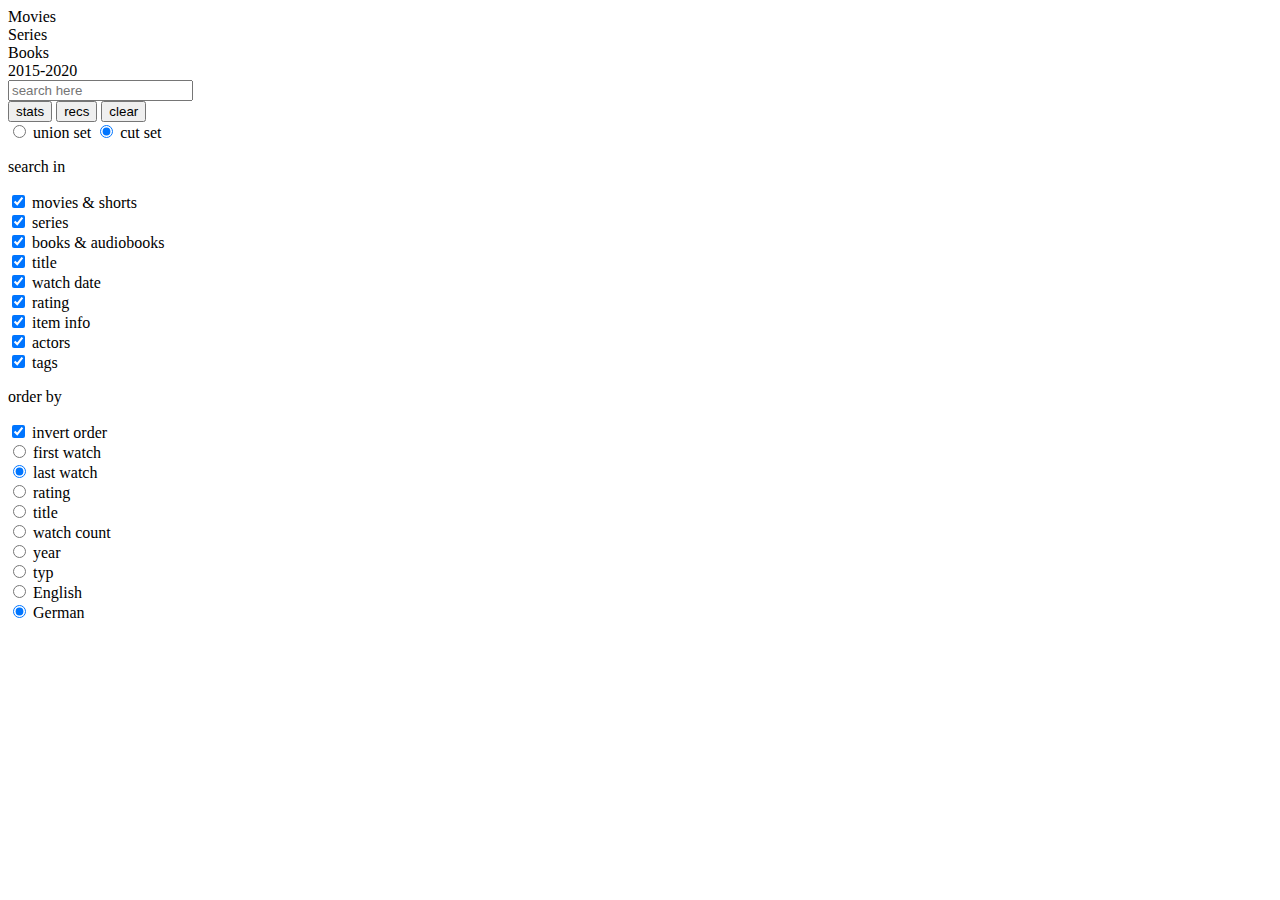
==== media/index.html @ c20b6ad8 "Create index.html" ====
<!DOCTYPE html>
<html lang="de">
  <head>
		<meta http-equiv="content-type" content="text/html; charset=UTF-8">
		<title id="title">Media</title>
		<link rel="shortcut icon" type="image" href="https://64.media.tumblr.com/4f813b56fb51059359e859b2096218f7/94b15482565b3989-40/s250x400/d43c19dd70f554c70f9daf3556b24003dac84c37.png">	  <link rel="stylesheet" href="style.css">
  </head>
	
	<body>
	    <sidebar>
	        <div id="sidebarcontent">
	            <div id="thetitle">
	                Movies
	                <br>
	                Series
	                <br>
	                Books
	            </div>
                <div id="subtitle">
                    <a title="I started this list on the 30th of July 2015">
                        2015-2020
                    </a>
                </div>
                
                <div id="searchTools">
                    <input type="text" id="searchBox" placeholder="search here" onkeyup="typing()" title="separate terms with comma"/>
                    <br>
                    <button id="statsButton" onclick="statsButton()" title="statistics of current search">
                        stats
                    </button>
                    <button id="recommendButton" onclick="recsButton()" title="recommendations of current search">
                        recs
                    </button>
                    <button id="clearButton" onclick="clearSearch()" title="clear search">
                        clear
                    </button>
                    <div id="resultCount"></div>
                    <div id="suggestionsOuter">
                        <div id="suggestions"></div>
                    </div>
                </div>
                
                <div id="searchCheck">
                    <input type="radio" id="searchAdd" name="addSub" onclick="search()"/>
                    <label for="searchAdd" title="any search term matches">
                        union set
                    </label>
                    <input type="radio" id="searchSub" name="addSub" onclick="search()" checked/>
                    <label for="searchSub" title="all search terms match">
                        cut set
                    </label>
                    <p>
                        search in
                    </p>
                    <input type="checkbox" id="checkMovies" checked onclick="search()"/>
                    <label for="checkMovies">
                        movies & shorts
                    </label>
                    <br>
                    <input type="checkbox" id="checkSeries" checked onclick="search()"/>
                    <label for="checkSeries">
                        series
                    </label>
                    <br>
                    <input type="checkbox" id="checkBooks" checked onclick="search()"/>
                    <label for="checkBooks">
                        books & audiobooks
                    </label>
                    <br>
                    <input type="checkbox" id="checkTitle" checked onclick="search()"/>
                    <label for="checkTitle">
                        title
                    </label>
                    <br>
                    <input type="checkbox" id="checkDate" checked onclick="search()"/>
                    <label for="checkDate" title="(MMM YYYY)">
                        watch date
                    </label>
                    <br>
                    <input type="checkbox" id="checkRating" checked onclick="search()"/>
                    <label for="checkRating" title="(0 - 10)">
                        rating
                    </label>
                    <br>
                    <input type="checkbox" id="checkInfo" checked onclick="search()"/>
                    <label for="checkInfo" title="year, genre, director, author">
                        item info
                    </label>
                    <br>
                    <input type="checkbox" id="checkActors" checked onclick="search()"/>
                    <label for="checkActors">
                        actors
                    </label>
                    <br>
                    <input type="checkbox" id="checkTags" checked onclick="search()"/>
                    <label for="checkTags">
                        tags
                    </label>
                </div>
                
                <div id="sortRadio">
                    <p>
                        order by
                    </p>
                    <input type="checkbox" id="sortInvert" onclick="sort()" checked/>
                    <label for="sortInvert">
                        invert order
                    </label>
                    <br>
                    <input type="radio" name="sort" id="radioDateFirst" onclick="sort()"/>
                    <label for="radioDateFirst" title="oldest to newest">
                        first watch
                    </label>
                    <br>
                    <input type="radio" name="sort" id="radioDateLast" onclick="sort()" checked/>
                    <label for="radioDateLast" title="oldest to newest">
                        last watch
                    </label>
                    <br>
                    <input type="radio" name="sort" id="radioRating" onclick="sort()"/>
                    <label for="radioRating" title="lowest to highest">
                        rating
                    </label>
                    <br>
                    <input type="radio" name="sort" id="radioTitle" onclick="sort()"/>
                    <label for="radioTitle" title="A to Z">
                        title
                    </label>
                    <br>
                    <input type="radio" name="sort" id="radioCount" onclick="sort()"/>
                    <label for="radioCount" title="lowest to highest">
                        watch count
                    </label>
                    <br>
                    <input type="radio" name="sort" id="radioYear" onclick="sort()"/>
                    <label for="radioYear" title="oldest to newest">
                        year
                    </label>
                    <br>
                    <input type="radio" name="sort" id="radioTyp" onclick="sort()"/>
                    <label for="radioTyp" title="books, movies, series, shorts">
                        typ
                    </label>
                </div>
                
                <div id="languageSelect">
                    <input type="radio" name="language" id="radioEnglish" onclick="search()"/>
                    <label for="radioEnglish">
                        English
                    </label>
                    <br>
                    <input type="radio" name="language" id="radioGerman" checked onclick="search()"/>
                    <label for="radioGerman">
                        German
                    </label>
                </div>
	        </div>
	    </sidebar>
	    <main-frame></main-frame>
	</body>
	
	<script>
	</script>
</html>
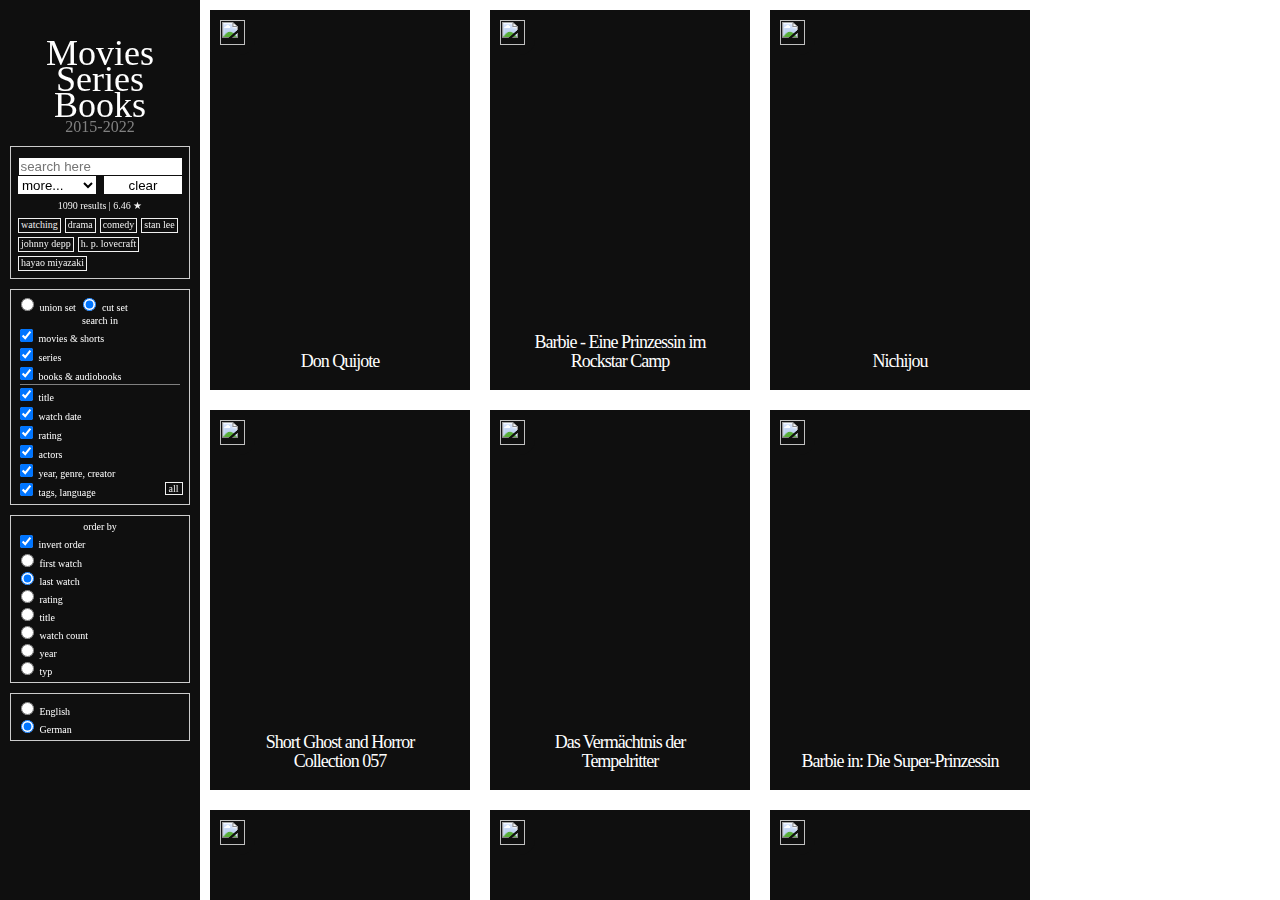
==== commit c0af1852: "Update index.html" ====
--- a/media/index.html
+++ b/media/index.html
@@ -1,9 +1,12 @@
 <!DOCTYPE html>
 <html lang="de">
   <head>
-		<meta http-equiv="content-type" content="text/html; charset=UTF-8">
-		<title id="title">Media</title>
-		<link rel="shortcut icon" type="image" href="https://64.media.tumblr.com/4f813b56fb51059359e859b2096218f7/94b15482565b3989-40/s250x400/d43c19dd70f554c70f9daf3556b24003dac84c37.png">	  <link rel="stylesheet" href="style.css">
+      <meta http-equiv="content-type" content="text/html; charset=UTF-8">
+      <title id="title">Media</title>
+      <link rel="shortcut icon" type="image" href="https://64.media.tumblr.com/4f813b56fb51059359e859b2096218f7/94b15482565b3989-40/s250x400/d43c19dd70f554c70f9daf3556b24003dac84c37.png">	  
+      <link rel="stylesheet" href="style.css">
+      <script type="text/javascript" src="database.js"></script>
+      <script type="text/javascript" src="logic.js"></script>
   </head>
 	
 	<body>
@@ -18,19 +21,23 @@
 	            </div>
                 <div id="subtitle">
                     <a title="I started this list on the 30th of July 2015">
-                        2015-2020
+                        2015-2022
                     </a>
                 </div>
                 
                 <div id="searchTools">
-                    <input type="text" id="searchBox" placeholder="search here" onkeyup="typing()" title="separate terms with comma"/>
+                    <input type="text" id="searchBox" placeholder="search here" onkeyup="typing()" onclick="displaySuggestions()" title="separate terms with comma"/>
                     <br>
-                    <button id="statsButton" onclick="statsButton()" title="statistics of current search">
-                        stats
-                    </button>
-                    <button id="recommendButton" onclick="recsButton()" title="recommendations of current search">
-                        recs
-                    </button>
+                    <select name="more" id="selectMore" onchange="selectTrigger()">
+                        <option value="more" disabled selected style="display:none;">more...</option>
+                        <option value="covers">covers</option>
+                        <option value="stats" title="statistics of current search">statistics</option>
+							 
+							 
+                        <option value="recs" title="recommendations of current search">recommendations</option>
+                        <option value="comp">compare tags</option>
+                        <option value="save">save search in URL</option>
+                    </select>
                     <button id="clearButton" onclick="clearSearch()" title="clear search">
                         clear
                     </button>
@@ -52,50 +59,52 @@
                     <p>
                         search in
                     </p>
-                    <input type="checkbox" id="checkMovies" checked onclick="search()"/>
+                    <input type="checkbox" id="checkMovies" checked onclick="search()" ondblclick="allButThis(this, 'type')"/>
                     <label for="checkMovies">
                         movies & shorts
                     </label>
                     <br>
-                    <input type="checkbox" id="checkSeries" checked onclick="search()"/>
+                    <input type="checkbox" id="checkSeries" checked onclick="search()" ondblclick="allButThis(this, 'type')"/>
                     <label for="checkSeries">
                         series
                     </label>
                     <br>
-                    <input type="checkbox" id="checkBooks" checked onclick="search()"/>
+                    <input type="checkbox" id="checkBooks" checked onclick="search()" ondblclick="allButThis(this, 'type')"/>
                     <label for="checkBooks">
                         books & audiobooks
                     </label>
                     <br>
-                    <input type="checkbox" id="checkTitle" checked onclick="search()"/>
+                    <div style="height: 0; width: 160px; border-bottom: 1px #808080 solid; margin-left: 4px; padding-top: 1px"></div>
+                    <input type="checkbox" id="checkTitle" checked onclick="search()" ondblclick="allButThis(this, 'cat')"/>
                     <label for="checkTitle">
                         title
                     </label>
                     <br>
-                    <input type="checkbox" id="checkDate" checked onclick="search()"/>
+                    <input type="checkbox" id="checkDate" checked onclick="search()" ondblclick="allButThis(this, 'cat')"/>
                     <label for="checkDate" title="(MMM YYYY)">
                         watch date
                     </label>
                     <br>
-                    <input type="checkbox" id="checkRating" checked onclick="search()"/>
+                    <input type="checkbox" id="checkRating" checked onclick="search()" ondblclick="allButThis(this, 'cat')"/>
                     <label for="checkRating" title="(0 - 10)">
                         rating
                     </label>
                     <br>
-                    <input type="checkbox" id="checkInfo" checked onclick="search()"/>
-                    <label for="checkInfo" title="year, genre, director, author">
-                        item info
-                    </label>
-                    <br>
-                    <input type="checkbox" id="checkActors" checked onclick="search()"/>
+                    <input type="checkbox" id="checkActors" checked onclick="search()" ondblclick="allButThis(this, 'cat')"/>																	
                     <label for="checkActors">
                         actors
                     </label>
                     <br>
-                    <input type="checkbox" id="checkTags" checked onclick="search()"/>
+                    <input type="checkbox" id="checkInfo" checked onclick="search()" ondblclick="allButThis(this, 'cat')"/>
+                    <label for="checkInfo">
+                        year, genre, creator
+                    </label>
+                    <br>
+                    <input type="checkbox" id="checkTags" checked onclick="search()" ondblclick="allButThis(this, 'cat')"/>
                     <label for="checkTags">
-                        tags
+                        tags, language
                     </label>
+                    <button id="checkAll" onclick="checkAll()">all</button>
                 </div>
                 
                 <div id="sortRadio">
@@ -160,5 +169,6 @@
 	</body>
 	
 	<script>
+		init();
 	</script>
 </html>
--- a/media/style.css
+++ b/media/style.css
@@ -0,0 +1,746 @@
+body {
+	position: absolute;
+	display: grid;
+	grid-template-columns: 200px auto;
+	top: 0;
+	right: 0;
+	bottom: 0;
+	left: 0;
+	margin: 0;
+}
+
+label,
+input[type=checkbox],
+input[type=radio] {
+	cursor: pointer;
+}
+
+#checkAll {
+	float: right;
+	padding: 0 3px;
+	margin: 2px 1.5px;
+	border: #f0f0f0 1px solid;
+	background-color: #0f0f0f;
+	color: #f0f0f0;
+	cursor: pointer;
+	font-family: Consolas;
+	font-size: 10px;
+}
+
+#checkAll:hover {
+	background-color: #f0f0f0;
+	color: #0f0f0f;
+}
+
+sidebar {
+	width: 100%; 
+	height: 100%; 
+	background: #0f0f0f;
+	z-index: 10;
+	overflow: hidden;
+}
+
+#sidebarcontent {
+	position: fixed;
+	top: 0;
+	bottom: 0;
+	width: 200px;
+	text-align: center;
+	font-family: Consolas;
+	overflow-x: hidden;
+	overflow-y: scroll;
+	-ms-overflow-style: none;  /* IE and Edge */
+	scrollbar-width: none;  /* Firefox */
+}
+
+#sidebarcontent::-webkit-scrollbar {
+	display: none;  /* Chrome, Safari and Opera */
+}
+
+#thetitle {
+	margin-top: 40px;
+	font-size: 36px;
+	color: white;
+	line-height: 26px;
+}
+
+#searchTools {
+	margin: 10px;
+	padding-top: 10px;
+	border: 1px #CCC solid;
+}
+
+#searchBox {
+	width: 159px;
+	background: white;
+	border: none;
+}
+
+#statsButton,
+#recommendButton,
+#clearButton,
+#selectMore {
+	width: 78px;
+	background: white;
+	border: none;
+	display: inline;
+	margin: 0 2px;
+	padding: 0;
+	height: 18px;
+}
+
+#selectMore {
+	margin: 1px 2px;
+}
+
+#statsButton:hover,
+#recommendButton:hover,
+#clearButton:hover {
+	background: #CCC;
+}
+
+#statsButton.selected,
+#recommendButton.selected{
+	background: #999;
+}
+
+#resultCount {
+	color: #f0f0f0;
+	font-size: 10px;
+	padding-top: 5px;
+}
+
+#suggestionsOuter {
+	width: 178px;
+	height: 62px;
+}
+
+#suggestions {
+	color: white;
+	height: 56px;
+	text-align: left;
+	font-size: 10px;
+	margin: 5px;
+	padding: 0;
+	flex-wrap: wrap;
+	overflow: hidden;
+}
+
+.topItem { /* suggestion items */
+	border: 1px #f0f0f0 solid;
+	display: inline-block;
+	margin: 2px;
+	padding: 0 2px;
+	background: #0f0f0f;
+	color: #f0f0f0;
+	cursor: pointer;
+	height: 13px;
+	max-width: 159px;
+	white-space: nowrap;
+	overflow: hidden;
+	text-overflow: ellipsis;
+	float: left;
+}
+
+.topItem:hover {
+	background: #f0f0f0;
+	color: #0f0f0f;
+}
+
+.recommendSlider {
+	height: 5px;
+}
+
+#searchCheck,
+#sortRadio {
+	color: white;
+	text-align: left;
+	font-size: 10px;
+	margin: 10px 10px 0 10px;
+	padding: 5px;
+	border: 1px #CCC solid;
+}
+
+#searchCheck p,
+#sortRadio p {
+	text-align: center;
+	padding: 0;
+	margin: 0;
+	line-spacing: 0;
+}
+
+#searchCheck p {
+	padding-top: 2px;
+}
+
+#languageSelect {
+	color: white;
+	width: 168px;
+	text-align: left;
+	font-size: 10px;
+	margin: 10px 10px 0 10px;
+	padding: 5px;
+	border: 1px #CCC solid;
+	display: inline-block;
+}
+
+main-frame {
+	height: auto;
+	overflow: auto;
+}
+
+.entry {
+	position: relative;
+	margin: 10px;
+	width: 250px;
+	height: 370px;
+	background: #0f0f0f;
+	float: left;
+	overflow: hidden;
+	border: 5px #0f0f0f solid;
+}
+
+.cover {
+	width: 250px;
+	height: 370px;
+	overflow: hidden;
+	position: relative;
+	margin-top: 0px;
+	background: #0f0f0f;
+	z-index: 1;
+	-webkit-transition-duration: 1s;
+	-moz-transition-duration: 1s;
+	transition-duration: 1s;
+}
+
+.cover .coverImage {
+	width: 250px;
+	transition: all 0.5s;
+}
+
+img {
+	border: none;
+}
+
+.typeBubble {
+	z-index: 3;
+	background: #0f0f0f;
+	position: absolute;
+	top: 0;
+	left: 0;
+	color: #f0f0f0;
+	font-size: 25px;
+	width: 40px;
+	height: 40px;
+	border-radius: 0 0 15px 0;
+	transition: all 0.5s;
+}
+
+.bubbleIcon {
+	width: 25px;
+	height: 25px;
+	padding: 5px;
+	cursor: pointer;
+	transition: all 0.5s;
+}
+
+.entry:hover .typeBubble {
+	font-size: 12.5px;
+	width: 20px;
+	height: 20px;
+	border-radius: 0 0 7.5px 0;
+}
+
+.entry:hover .bubbleIcon {
+	width: 12.5px;
+	height: 12.5px;
+	padding: 2.5px;
+}
+
+.typeBubble:hover {
+	font-size: 25px !important;
+	width: 40px !important;
+	height: 40px !important;
+}
+
+.typeBubble:hover .bubbleIcon {
+	width: 25px !important;
+	height: 25px !important;
+	padding: 5px !important;
+}
+
+.moreInfo {
+	z-index: 3;
+	background: #0f0f0f;
+	position: absolute;
+	top: 0;
+	right: 0;
+	color: #f0f0f0;
+	font-size: 25px;
+	font-family: "Consolas";
+	width: 0;
+	height: 0;
+	border-radius: 0;
+	overflow-x: hidden;
+	overflow-y: hidden;
+	transition: all 0.5s;
+}
+
+.entry:hover .moreInfo {
+	width: 20px;
+	height: 20px;
+	border-radius: 0 0 0 7.5px;
+}
+
+.moreInfo:hover {
+	width: 250px !important;
+	height: 370px !important;
+	border-radius: 0 !important;
+	overflow-y: auto !important;
+}
+
+.moreInfoIcon {
+	font-family: 'Consolas';
+	font-size: 0;
+	font-weight: bold;
+	position: absolute;
+	right: 0;
+	top: 0;
+	padding: 0;
+	background: #0f0f0f;
+	z-index: 4;
+	transition: all 0.5s;
+	overflow: hidden;
+}
+
+.entry:hover .moreInfoIcon {
+	font-size: 16px;
+	padding: 0 5px 3px 6px;
+	border-radius: 0 0 0 7.5px;
+}
+
+.moreInfo:hover .moreInfoIcon {
+	font-size: 0;
+	padding: 0;
+	border-radius: 0;
+}
+
+.infoItem {
+	width: 240px;
+	height: auto;
+	font-size: 15px;
+	margin: 5px;
+	z-index: 3;
+	display: flow-root;
+}
+
+.infoItem a {
+	display: block;
+	margin: 0 2px;
+	cursor: pointer;
+}
+
+.infoItem a:hover {
+	color: #f0f0f0;
+}
+
+.infoSubitem {
+	border: 1px #f0f0f0 solid;
+	display: inline-block;
+	margin: 2px;
+	padding: 0 2px;
+	background: #0f0f0f;
+	color: #f0f0f0;
+	cursor: pointer;
+	max-width: 159px;
+	white-space: nowrap;
+	overflow: hidden;
+	text-overflow: ellipsis;
+	float: left;
+	z-index: 3;
+}
+
+.infoSubitem:hover {
+	color: #0f0f0f;
+	background: #f0f0f0;
+}
+
+.titleFrame {
+	width: 250px;
+	position: absolute;
+	bottom: 0;
+	z-index: 2;
+}
+
+.title {
+	background-color: #0f0f0f;
+	width: 210px;
+	text-align: center;
+	color: white;
+	font-family: 'Consolas', bold;
+	line-height: 19px;
+	font-size: 18px;
+	letter-spacing: -1px;
+	margin-top: 5px;
+	padding: 16px 20px 14px 20px;
+	-webkit-transition-duration: 0.5s;
+	-moz-transition-duration: 0.5s;
+	transition-duration: 0.5s;
+}
+
+.entry:hover .title {
+	padding-top: 1px;
+	padding-bottom: 3px;
+}
+
+.entry:hover .coverImage {
+	transform: scale(105%);
+}
+
+.foundIn {
+	height: auto;
+	width: max-content;
+	max-width: 210px;
+	margin: auto;
+	border-radius: 5px;
+	background-color: #0f0f0f;
+	color: #808080;
+	font-family: Calibri;
+	text-align: center;
+	padding: 0 5px;
+	overflow: hidden;
+	opacity: 1;
+	-webkit-transition-duration: 0.5s;
+	-moz-transition-duration: 0.5s;
+	transition-duration: 0.5s;
+}
+
+.entry:hover .foundIn {
+	opacity: 0;
+}
+
+.dropped {
+	filter: grayscale(100%);
+}
+
+.entry:hover .dropped {
+	filter: grayscale(0%);
+}
+
+.info {
+	position: absolute;
+	bottom: -370px;
+	text-align: center;
+	width: 210px;
+	max-height: 350px;
+	z-index: 2;
+	padding: 10px 20px;
+	overflow: auto;
+	background: #0f0f0f;
+	color: #F0F0F0;
+	font-family: 'Consolas';
+	font-size: 15px;
+	-webkit-transition-duration: 0.5s;
+	-moz-transition-duration: 0.5s;
+	transition-duration: 0.5s;
+}
+
+.entry:hover .info {
+	bottom: 0;
+}
+
+.subtitle {
+	color: gray;
+	font-size: 11px;
+	padding-bottom: 3px;
+	margin-bottom: 3px;
+	border-bottom: 1px solid #f0f0f0;
+}
+
+.creator {
+	color: gray;
+	font-size: 13px;
+	cursor: pointer;
+	transition: all 0.2s;
+}
+
+.creator:hover {
+	padding-left: 0.5px;
+	letter-spacing: 1px;
+}
+
+.year {
+	width: 210px;
+	text-align: right;
+	color: white;
+	font-family: "Consolas";
+	color: #f0f0f0;
+	text-align: center;
+	font-size: 15px;
+	cursor: pointer;
+	transition: all 0.2s;
+}
+
+.year:hover {
+	padding-left: 1px;
+	letter-spacing: 2px;
+}
+
+.star {
+	width: 15px;
+	height: 15px;
+	display: inline-block;
+	padding: 0 1px;
+	transition: padding 0.2s;
+}
+
+.rating {
+	cursor: pointer;
+}
+
+.rating:hover {
+	font-weight: bold;
+}
+
+.rating:hover .star {
+	padding: 0 2px;
+}
+
+.date {
+	font-size: 11px;
+	letter-spacing: -0.5px;
+}
+
+.dateDiv {
+	display: inline;
+}
+
+.hoverDate {
+	background-color: #f0f0f0;
+	color: #0f0f0f;
+	cursor: pointer;
+}
+
+.loadMoreTitle {
+	width: 210px;
+	text-align: center;
+	color: white;
+	font-family: 'Consolas', bold;
+	/*line-height: 19px;*/
+	font-size: 18px;
+	/*letter-spacing: -1px;*/
+	margin-top: 5px;
+	padding-top: 125px;
+	padding-bottom: 14px;
+	padding-left: 20px;
+	cursor: pointer;
+}
+
+.loadMoreTitle:hover {
+	text-shadow: 0 0 1px white;
+}
+
+.loadMoreLoading {
+	border: 1px #F0F0F0 solid;
+	height: 5px;
+	margin: 0 10px;
+	overflow: hidden;
+}
+
+.loadMoreLoadingOne,
+.loadMoreLoadingTwo,
+.loadMoreLoadingThree {
+	background-color: #F0F0F0;
+	height: 5px;
+	width: 10px;
+	position: absolute;
+	animation-name: loading;
+	animation-duration: 4s;
+	animation-iteration-count: infinite;
+}
+
+.loadMoreLoadingOne {
+}
+
+.loadMoreLoadingTwo {
+	animation-delay: 0.2s;
+}
+
+.loadMoreLoadingThree {
+	animation-delay: 0.4s;
+}
+
+@keyframes loading {
+	0%   {left: 10px; width: 10px;}
+	25%  {width: 20px;}
+	50%  {left: 230px; width: 10px;}
+	75%  {width: 20px;}
+	100% {left: 10px; width: 10px;}
+}
+
+a {
+	text-decoration: none;
+	outline: none;
+	-moz-outline-style: none;
+	color: gray;
+}
+
+.graphFrame {
+	width: 620px;
+	background: #0f0f0f;
+	margin: 10px;
+	padding: 20px;
+	overflow: hidden;
+}
+
+.graphBar {
+	height: 20px;
+	display: block;
+	white-space: nowrap;
+	margin: 5px 0;
+	border: 1px #f0f0f0 solid;
+	color: #f0f0f0;
+	font-family: 'Consolas';
+	cursor: pointer;
+}
+
+.graphBar:hover {
+	text-shadow: 0 0 2px white;
+}
+
+.graphFilm {
+	background: #f4adf9;
+	border: 1px #f4adf9 solid;
+}
+
+.graphShort {
+	background: #d673dd;
+	border: 1px #d673dd solid;
+}
+
+.graphSeries {
+	background: #fa9d58;
+	border: 1px #fa9d58 solid;
+}
+
+.graphBook {
+	background: #7fadf8;
+	border: 1px #7fadf8 solid;
+}
+
+.graphAudiobook {
+	background: #88ecac;
+	border: 1px #88ecac solid;
+}
+
+.graphBar2 {
+	height: 5px;
+	display: inline-block;
+}
+
+.graphLegend {
+	margin: 0 5px 5px 5px;
+	padding: 2px;
+	font-family: "Consolas";
+	color: #0f0f0f;
+}
+
+.graphLegendElement {
+	display: inline-block;
+	padding: 0 2px;
+	margin: 0 5px;
+}
+
+.graphTitle, .graphTitleDay {
+	width: 50px;
+	height: 5px;
+	display: inline-block;
+	color: #f0f0f0;
+	font-family: "Consolas";
+	font-size: 10px;
+	cursor: pointer;
+}
+
+.graphTitle:hover,
+.graphTitleDay:hover {
+	text-shadow: 0 0 2px white;
+}
+
+.graphTitleDay {
+	width: 70px;
+}
+
+.graphHeading {
+	color: white;
+	font-family: "Consolas";
+	width: 100%;
+	text-align: center;
+}
+
+.compareFrame {
+	border: 30px white solid;
+	border-bottom: 0;
+	background-color: #0f0f0f;
+	padding: 20px;
+}
+
+.compareSelect {
+	display: none;
+	margin: auto;
+}
+
+.compareButton {
+	position: absolute;
+	left: 50%;
+	margin-left: 50px;
+	width: 100px;
+	border: 1px #f0f0f0 solid;
+	background-color: #0f0f0f;
+	color: #f0f0f0;
+	height: 21px;
+	cursor: pointer;
+}
+
+.compareButton:hover {
+	color: #0f0f0f;
+	background-color: #f0f0f0;
+}
+
+.compareLeft {
+	float: left;
+}
+
+.compareRight {
+	float: right;
+}
+
+.compareGraph {
+	height: 38px;
+	border: 1px #f0f0f0 solid;
+	margin-top: 30px;
+}
+
+.compareGraphOne,
+.compareGraphTwo,
+.compareGraphBoth {
+	height: 100%;
+	display: inline-block;
+	text-align: center;
+	font-family: Consolas;
+	overflow: visible;
+}
+
+.compareGraphOne {
+	background-color: #b0b0b0;
+	color: #4f4f4f;
+}
+
+.compareGraphTwo {
+	background-color: #4f4f4f;
+	color: #f0f0f0;
+}
+
+.compareGraphBoth {
+	background-color: #808080;
+	color: #fff;
+}
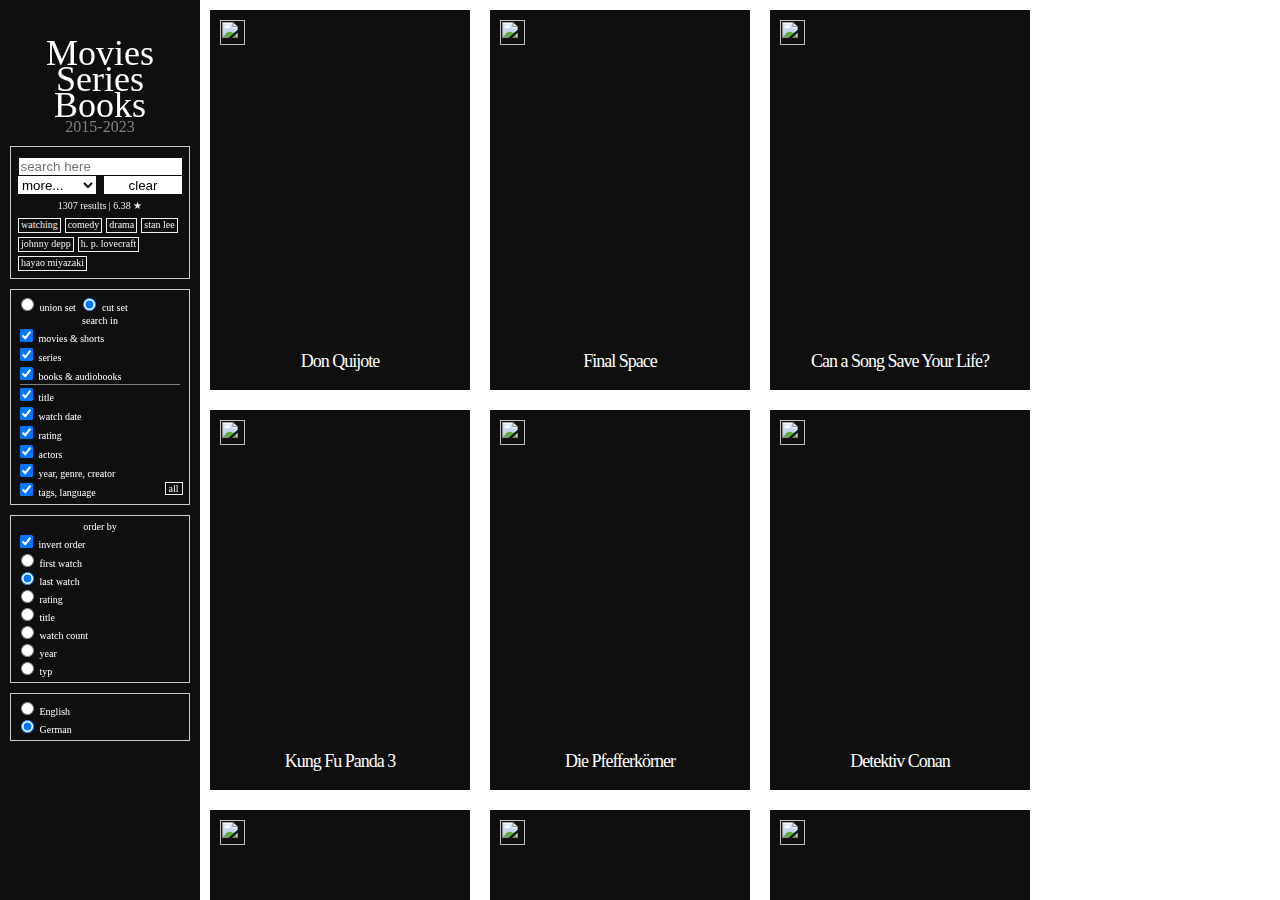
==== commit 08d5e746: "changed Sidebar Year-Span" ====
--- a/media/index.html
+++ b/media/index.html
@@ -20,8 +20,8 @@
 	                Books
 	            </div>
                 <div id="subtitle">
-                    <a title="I started this list on the 30th of July 2015">
-                        2015-2022
+                    <a id="titleYears" title="I started this list on the 30th of July 2015">
+                        2015-2023
                     </a>
                 </div>
                 
